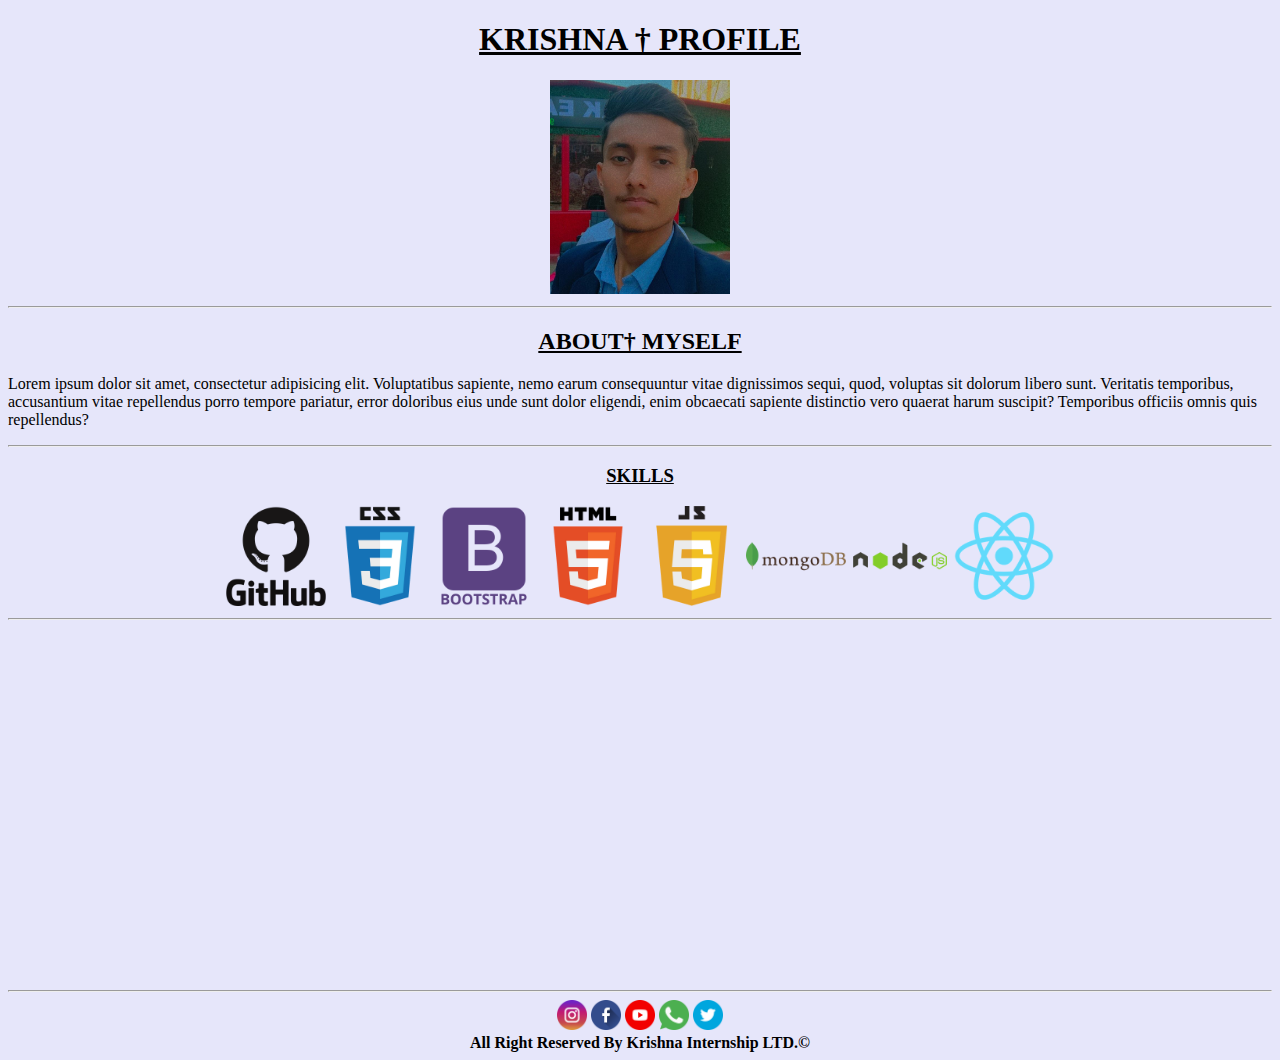
==== index.html @ 5c0eb1da "Frist Commit" ====
<!DOCTYPE html>
<html lang="en">

<head>
    <meta charset="UTF-8">
    <meta http-equiv="X-UA-Compatible" content="IE=edge">
    <meta name="viewport" content="width=device-width, initial-scale=1.0">
    <title>Krishna profile</title>
    <link href="oo/k.png" rel="icon"></a>
</head>

<body bgcolor="lavender">
    <header>
        <center>
            <h1><b><u>KRISHNA &dagger; PROFILE </u></b></h1>

        </center>
        <center><img src="oo/KRISHNA (2).jpg" width="180" alt="img"></center>

    </header>
    <hr>
    <main>
        <div>
            <center>
                <h2><b><u>ABOUT&dagger; MYSELF</u></b></h2>
            </center>
            <p>Lorem ipsum dolor sit amet, consectetur adipisicing elit. Voluptatibus sapiente, nemo earum consequuntur
                vitae dignissimos sequi, quod, voluptas sit dolorum libero sunt. Veritatis temporibus, accusantium vitae
                repellendus porro tempore pariatur, error doloribus eius unde sunt dolor eligendi, enim obcaecati
                sapiente distinctio vero quaerat harum suscipit? Temporibus officiis omnis quis repellendus?</p>

        </div>
        <hr>
        <div>
            <center>
                <h3><b><u>SKILLS</u></b></h3>
            </center>
            <center>
                <img src="pp/github (1).png" width="100" height="100" alt="">
                <img src="pp/css3 (1).png" width="100" height="100" alt="">
                <img src="pp/bootstrap.png" width="100" height="100" alt="">
                <img src="pp/html5.png" width="100" height="100" alt="">
                <img src="pp/javascript.png" width="100" height="100" alt="">
                <img src="pp/mongodb.png" width="100" height="100" alt="">
                <img src="pp/node-js.png" width="100" height="100" alt="">
                <img src="pp/react.png" width="100" height="100" alt="">
            </center>
        </div>
        <hr>
        <div>
            <iframe
                src="https://www.google.com/maps/embed?pb=!1m18!1m12!1m3!1d224407.5183583598!2d77.37590814060589!3d28.498589736114855!2m3!1f0!2f0!3f0!3m2!1i1024!2i768!4f13.1!3m3!1m2!1s0x390cea64b8f89aef%3A0xec0ccabb5317962e!2sGreater%20Noida%2C%20Uttar%20Pradesh!5e0!3m2!1sen!2sin!4v1663739114101!5m2!1sen!2sin"
                width="100%" height="350" style="border:0;" allowfullscreen="" loading="lazy"
                referrerpolicy="no-referrer-when-downgrade"></iframe>
        </div>
        <hr>
        <center>
            <a href="https://www.instagram.com/sah_2611/" target="_new"><img src="oo/instagram (1).png" width="30"
                    height="30" alt="insta"></a>
            <a href="http://facebook.com" target="_new"> <img src="oo/facebook (2).png" width="30" height="30"
                    alt="facebook"></a>
            <a href="https://www.google.com/url?sa=t&rct=j&q=&esrc=s&source=web&cd=&cad=rja&uact=8&ved=2ahUKEwiI_pGztqX6AhXd7jgGHRFaCAwQFnoECAwQAQ&url=https%3A%2F%2Fwww.youtube.com%2Fchannel%2FUCKdY9OX6qsDKaRikdoM14iw&usg=AOvVaw0Tvp1UikzuCu59kibItuFa"
                target="_new"><img src="oo/youtube.png" width="30" height="30" alt="youtube"></a>
            <a href="http://wattsapp.com" target="_new"><img src="oo/whatsapp.png" width="30" height="30"
                    alt="wattsapp"></a>
            <a href="http://twitter.com" target="_new"><img src="oo/twitter.png" width="30" height="30"
                    alt="twitter"></a>
        </center>

    </main>
    <footer>
        <center><b> All Right Reserved By Krishna Internship LTD.&copy; </b></center>
    </footer>

</body>

</html>
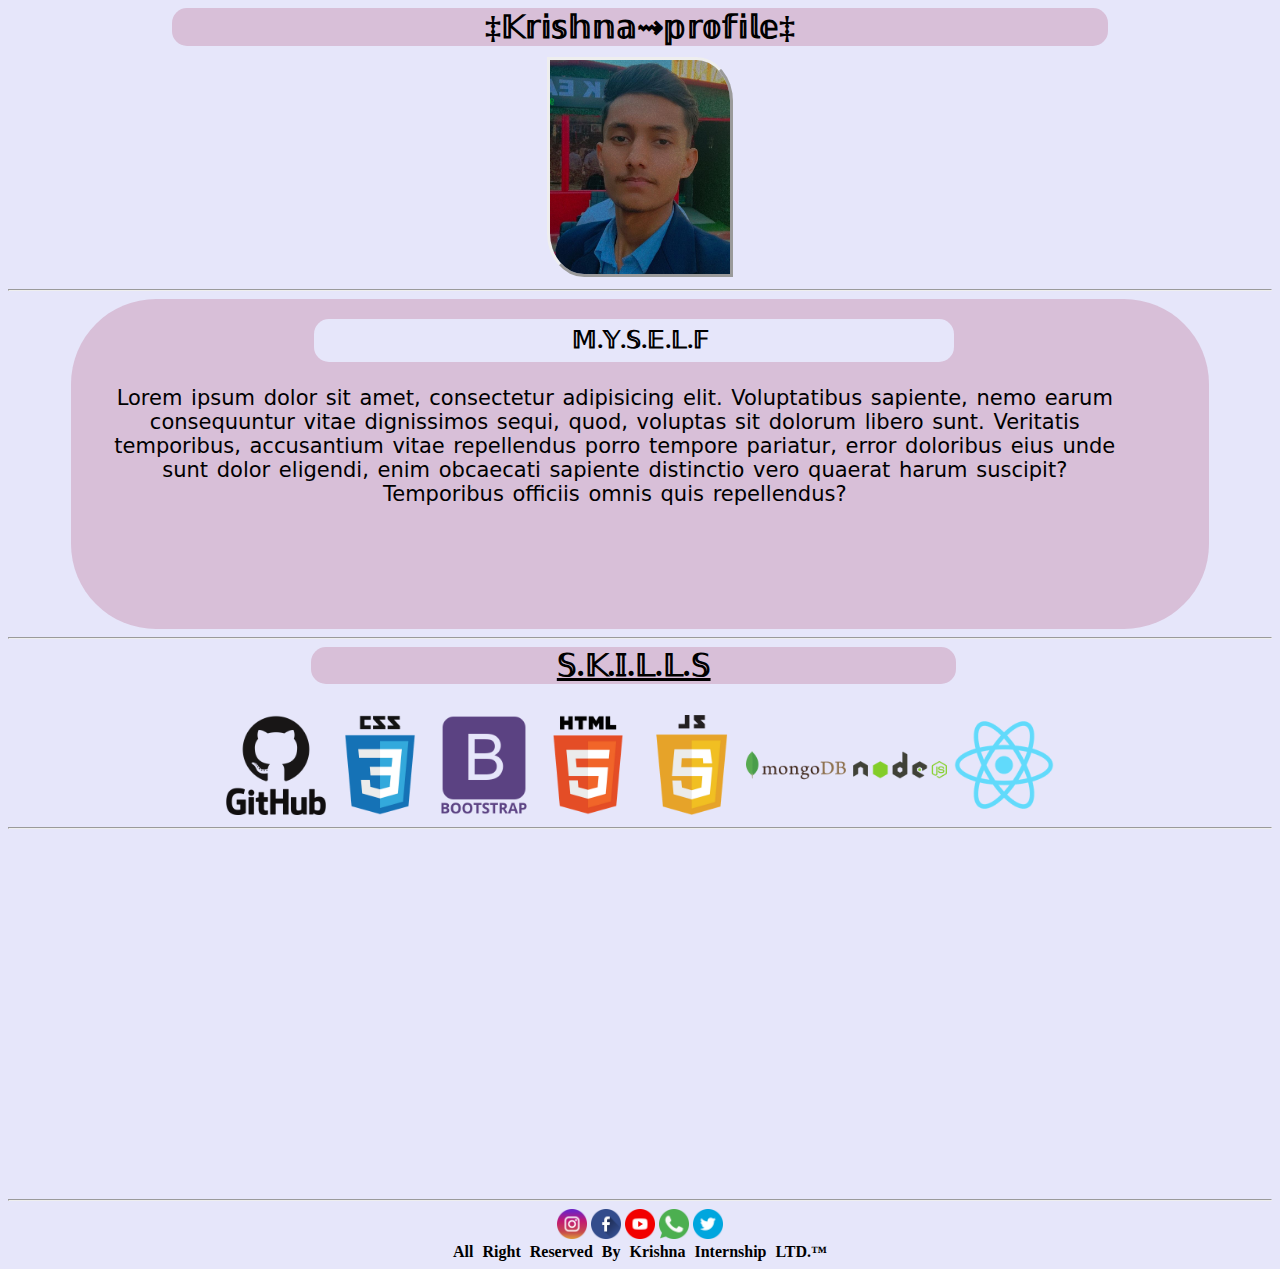
==== commit 5515836a: "code" ====
--- a/index.html
+++ b/index.html
@@ -7,33 +7,43 @@
     <meta name="viewport" content="width=device-width, initial-scale=1.0">
     <title>Krishna profile</title>
     <link href="oo/k.png" rel="icon"></a>
+    <link rel="stylesheet" href="styl.css">
 </head>
 
 <body bgcolor="lavender">
     <header>
-        <center>
-            <h1><b><u>KRISHNA &dagger; PROFILE </u></b></h1>
-
-        </center>
-        <center><img src="oo/KRISHNA (2).jpg" width="180" alt="img"></center>
-
-    </header>
+<div id="headall ">
+<div id="son"> <h1 style="margin: auto;">&Dagger;&Kopf;&ropf;&iopf;&sopf;&hopf;&nopf;&aopf;&zigrarr;&popf;&ropf;&oopf;&fopf;&iopf;&lopf;&eopf;&Dagger;</h1></div>
+<div id="daughter"> <center><img src="oo/KRISHNA (2).jpg" width="180" alt="img" style="
+    border-style: outset;
+    border-bottom-left-radius: 20%;
+    border-top-right-radius: 20%;
+"></center></div>
+</div>  
+          <!-- KRISHNA &dagger; PROFILE -->
+       <!-- <img src="oo/KRISHNA (2).jpg" width="180" alt="img"> -->
+     </header>
     <hr>
     <main>
-        <div>
-            <center>
-                <h2><b><u>ABOUT&dagger; MYSELF</u></b></h2>
-            </center>
-            <p>Lorem ipsum dolor sit amet, consectetur adipisicing elit. Voluptatibus sapiente, nemo earum consequuntur
+        <div id="myself">
+            <!-- <div id="topic"><h2><b><u>ABOUT&dagger; MYSELF</u></b></h2></div> -->
+           <div id="h1"> 
+                <h2><b>&Mopf;.&Yopf;.&Sopf;.&Eopf;.&Lopf;.&Fopf;</b></h2>
+                
+            </div>
+        
+            <div id="para"><p>Lorem ipsum dolor sit amet, consectetur adipisicing elit. Voluptatibus sapiente, nemo earum consequuntur
                 vitae dignissimos sequi, quod, voluptas sit dolorum libero sunt. Veritatis temporibus, accusantium vitae
                 repellendus porro tempore pariatur, error doloribus eius unde sunt dolor eligendi, enim obcaecati
-                sapiente distinctio vero quaerat harum suscipit? Temporibus officiis omnis quis repellendus?</p>
+                sapiente distinctio vero quaerat harum suscipit? Temporibus officiis omnis quis repellendus?</p></div>
 
         </div>
         <hr>
         <div>
-            <center>
-                <h3><b><u>SKILLS</u></b></h3>
+            <center style="width: 51%;
+            margin-left: 24%;">
+                <h3 style="font-size: 31px; margin-top: 8px;
+             "><b><u>&Sopf;.&Kopf;.&Iopf;.&Lopf;.&Lopf;.&Sopf;</u></b></h3>
             </center>
             <center>
                 <img src="pp/github (1).png" width="100" height="100" alt="">
@@ -61,7 +71,7 @@
                     alt="facebook"></a>
             <a href="https://www.google.com/url?sa=t&rct=j&q=&esrc=s&source=web&cd=&cad=rja&uact=8&ved=2ahUKEwiI_pGztqX6AhXd7jgGHRFaCAwQFnoECAwQAQ&url=https%3A%2F%2Fwww.youtube.com%2Fchannel%2FUCKdY9OX6qsDKaRikdoM14iw&usg=AOvVaw0Tvp1UikzuCu59kibItuFa"
                 target="_new"><img src="oo/youtube.png" width="30" height="30" alt="youtube"></a>
-            <a href="http://wattsapp.com" target="_new"><img src="oo/whatsapp.png" width="30" height="30"
+            <a href="https://www.whatsapp.com" target="_new"><img src="oo/whatsapp.png" width="30" height="30"
                     alt="wattsapp"></a>
             <a href="http://twitter.com" target="_new"><img src="oo/twitter.png" width="30" height="30"
                     alt="twitter"></a>
@@ -69,7 +79,8 @@
 
     </main>
     <footer>
-        <center><b> All Right Reserved By Krishna Internship LTD.&copy; </b></center>
+        <center><b style="font-family: fantasy;
+            word-spacing: 5px;"> All Right Reserved By Krishna Internship LTD.&trade; </b></center>
     </footer>
 
 </body>
--- a/styl.css
+++ b/styl.css
@@ -0,0 +1,66 @@
+#headall {width: 100%;}
+
+#son {
+    text-align: center;
+    background: thistle;
+    margin-left: 13%;
+    width: 74%;
+    font-size: 16px;
+    font-family: cursive;
+    border-top-right-radius: 15px;
+    border-top-left-radius: 15px;
+    border-bottom-left-radius: 15px;
+    border-bottom-right-radius: 15px;
+}
+
+#daughter{margin-top: 11px;}
+
+#para {
+    width: 80%;
+    word-spacing: 2px;
+    padding: 6px;
+    margin-top: 60px;
+    margin-left: 2%;
+    font-family: system-ui;
+    position: absolute;
+    font-size: 21px;
+}
+#myself { margin-left: 5%;
+    width: 90%;
+    height: 330px;
+    text-align: center;
+    background: thistle;
+    border-radius:85px;
+}
+#topic {
+    position: absolute;
+    margin-top: 1px;
+    width: 21%;
+    height: 30px;
+    text-align: center;
+    background-color: burlywood;
+    margin-left: 34%;
+    border-radius: 15px;
+}
+
+
+#h1 {
+    position: absolute;
+    margin-top: 20px;
+    width: 50%;
+    height: 43px;
+    background-color: lavender;
+    margin-left: 19%;
+    border-radius: 15px;
+}
+
+    h2 {
+        position: relative;
+        margin-top: 7px;
+        margin-left: 2%;
+    }
+ h3 {border-top-right-radius: 15px;
+    border-top-left-radius: 15px;
+    border-bottom-left-radius: 15px;
+    border-bottom-right-radius: 15px;
+background-color: thistle;}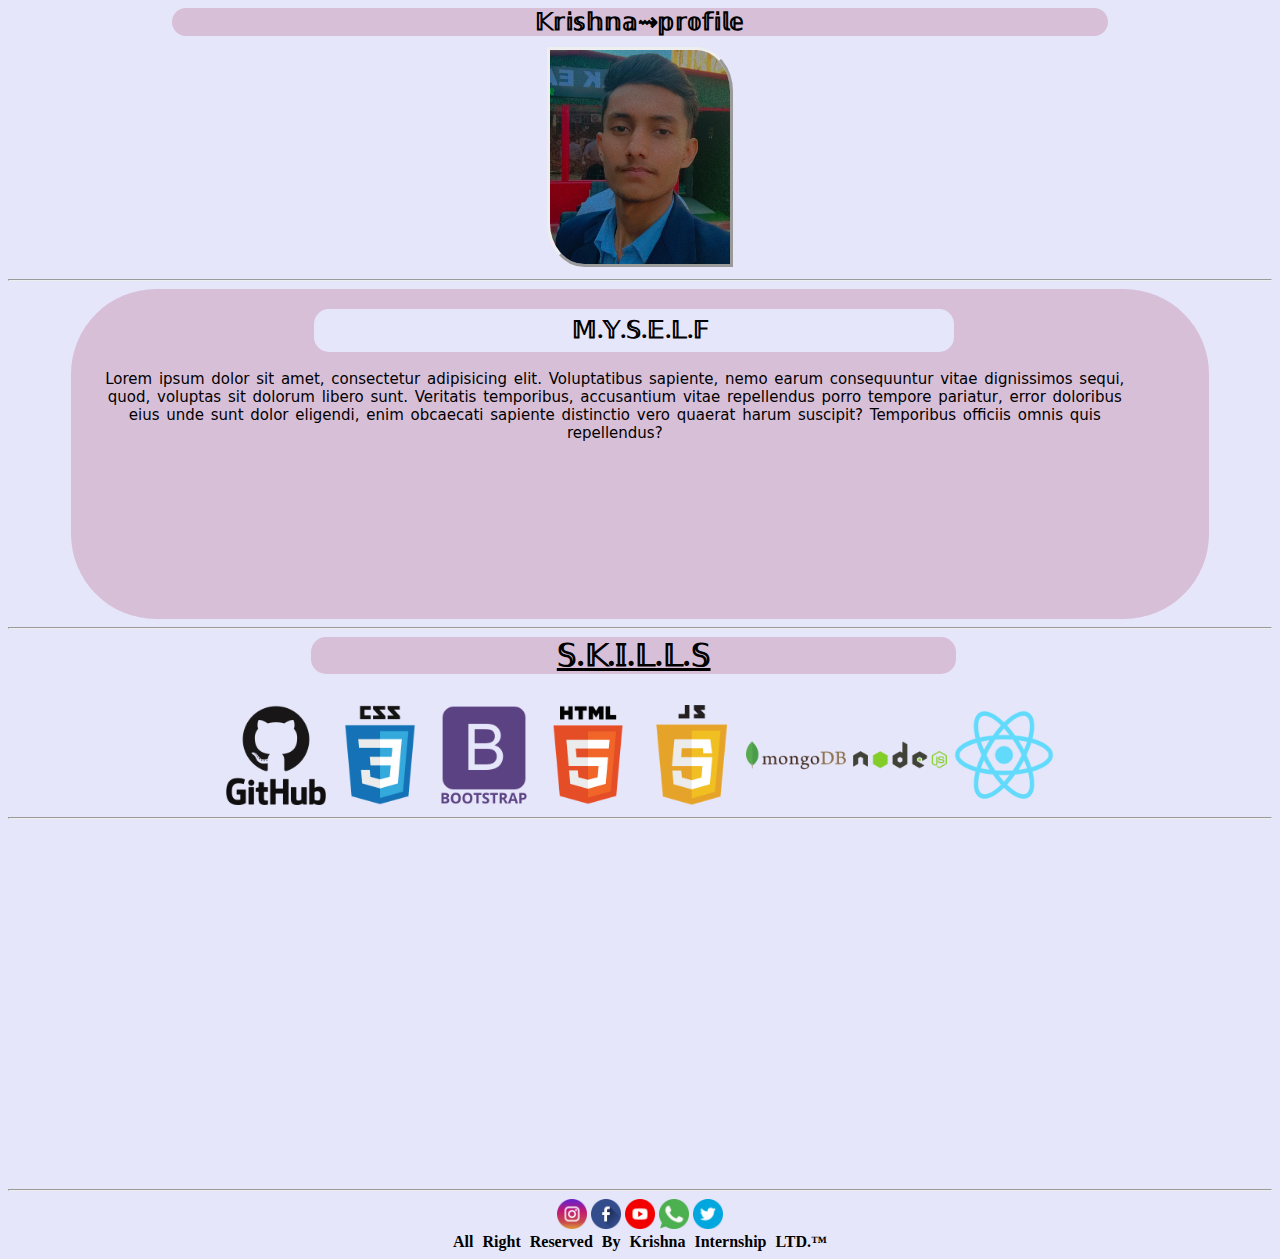
==== commit 46789302: "code" ====
--- a/index.html
+++ b/index.html
@@ -13,7 +13,7 @@
 <body bgcolor="lavender">
     <header>
 <div id="headall ">
-<div id="son"> <h1 style="margin: auto;">&Dagger;&Kopf;&ropf;&iopf;&sopf;&hopf;&nopf;&aopf;&zigrarr;&popf;&ropf;&oopf;&fopf;&iopf;&lopf;&eopf;&Dagger;</h1></div>
+<div id="son"> <h1 style="margin: auto;">&Kopf;&ropf;&iopf;&sopf;&hopf;&nopf;&aopf;&zigrarr;&popf;&ropf;&oopf;&fopf;&iopf;&lopf;&eopf;</h1></div>
 <div id="daughter"> <center><img src="oo/KRISHNA (2).jpg" width="180" alt="img" style="
     border-style: outset;
     border-bottom-left-radius: 20%;
--- a/styl.css
+++ b/styl.css
@@ -5,7 +5,7 @@
     background: thistle;
     margin-left: 13%;
     width: 74%;
-    font-size: 16px;
+    font-size: 12px;
     font-family: cursive;
     border-top-right-radius: 15px;
     border-top-left-radius: 15px;
@@ -23,7 +23,7 @@
     margin-left: 2%;
     font-family: system-ui;
     position: absolute;
-    font-size: 21px;
+    font-size: 15px;
 }
 #myself { margin-left: 5%;
     width: 90%;
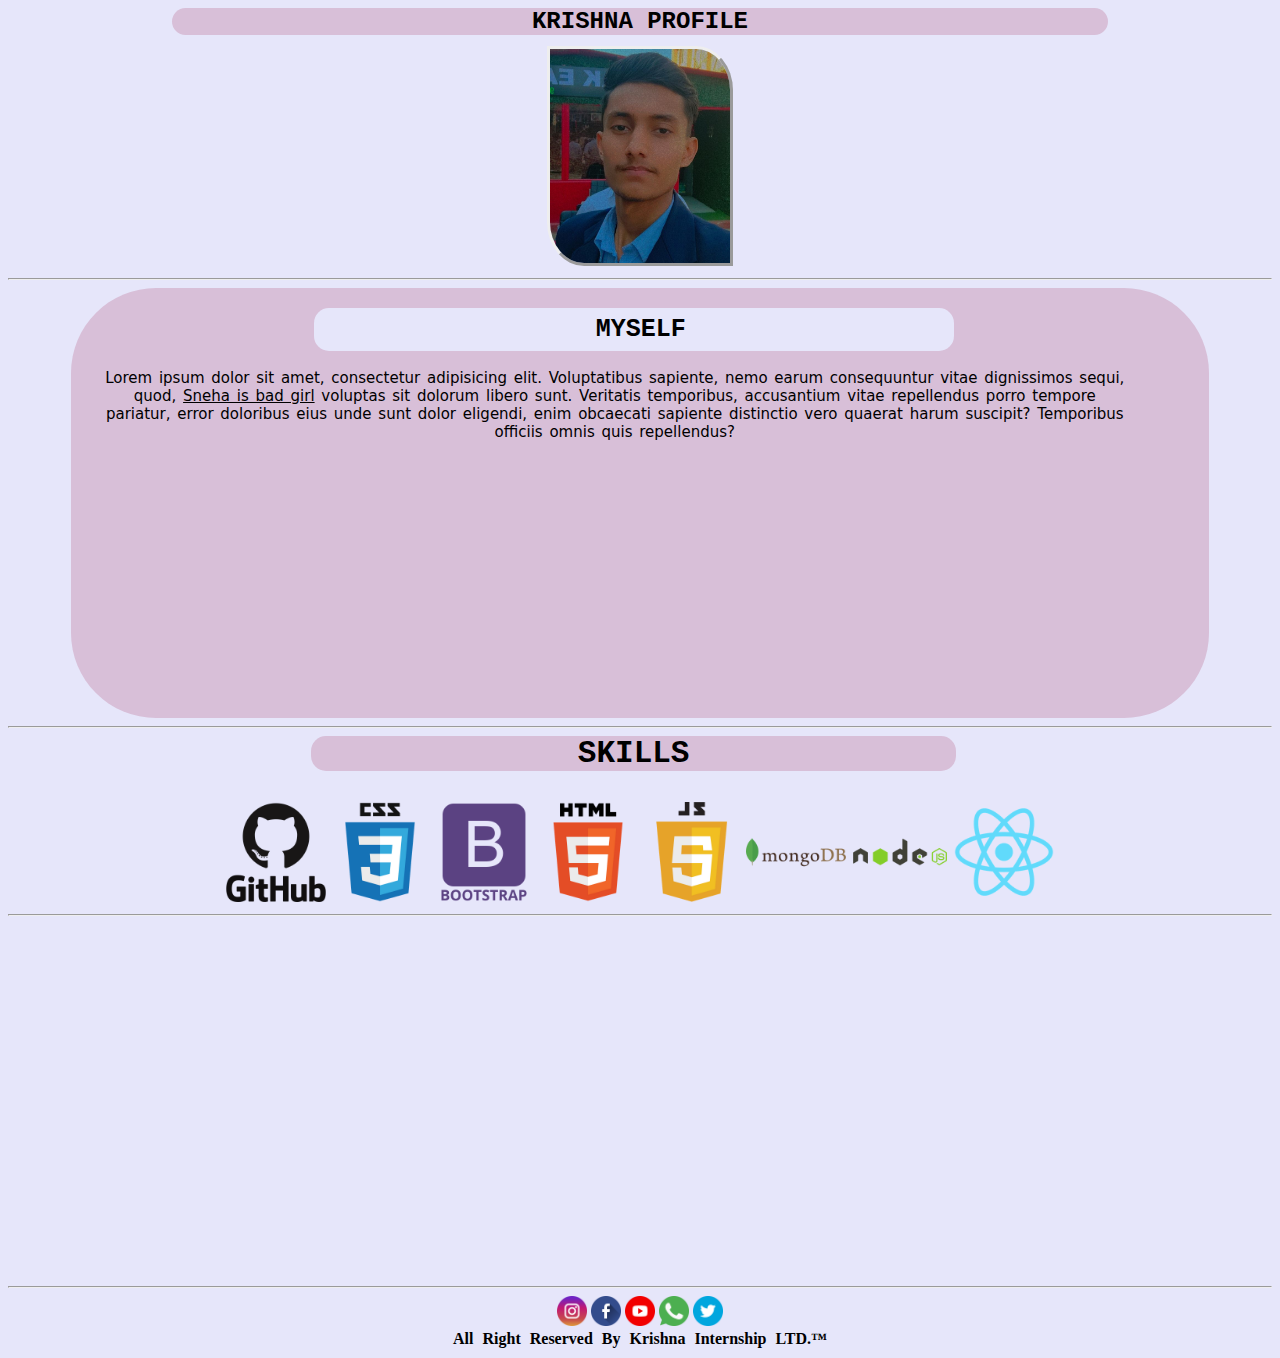
==== commit 92a8e6ed: "code" ====
--- a/index.html
+++ b/index.html
@@ -13,7 +13,8 @@
 <body bgcolor="lavender">
     <header>
 <div id="headall ">
-<div id="son"> <h1 style="margin: auto;">&Kopf;&ropf;&iopf;&sopf;&hopf;&nopf;&aopf;&zigrarr;&popf;&ropf;&oopf;&fopf;&iopf;&lopf;&eopf;</h1></div>
+<!-- <div id="son"> <h1 style="margin: auto;">&Kopf;&ropf;&iopf;&sopf;&hopf;&nopf;&aopf;&zigrarr;&popf;&ropf;&oopf;&fopf;&iopf;&lopf;&eopf;</h1></div> -->
+<div id="son"> <h1 style="margin: auto;">KRISHNA PROFILE</h1></div>
 <div id="daughter"> <center><img src="oo/KRISHNA (2).jpg" width="180" alt="img" style="
     border-style: outset;
     border-bottom-left-radius: 20%;
@@ -28,12 +29,12 @@
         <div id="myself">
             <!-- <div id="topic"><h2><b><u>ABOUT&dagger; MYSELF</u></b></h2></div> -->
            <div id="h1"> 
-                <h2><b>&Mopf;.&Yopf;.&Sopf;.&Eopf;.&Lopf;.&Fopf;</b></h2>
+                <h2><b>MYSELF</b></h2>
                 
             </div>
         
             <div id="para"><p>Lorem ipsum dolor sit amet, consectetur adipisicing elit. Voluptatibus sapiente, nemo earum consequuntur
-                vitae dignissimos sequi, quod, voluptas sit dolorum libero sunt. Veritatis temporibus, accusantium vitae
+                vitae dignissimos sequi, quod, <u>Sneha is bad girl<b></b></u> voluptas sit dolorum libero sunt. Veritatis temporibus, accusantium vitae
                 repellendus porro tempore pariatur, error doloribus eius unde sunt dolor eligendi, enim obcaecati
                 sapiente distinctio vero quaerat harum suscipit? Temporibus officiis omnis quis repellendus?</p></div>
 
@@ -42,8 +43,10 @@
         <div>
             <center style="width: 51%;
             margin-left: 24%;">
-                <h3 style="font-size: 31px; margin-top: 8px;
-             "><b><u>&Sopf;.&Kopf;.&Iopf;.&Lopf;.&Lopf;.&Sopf;</u></b></h3>
+                <!-- <h3 style="font-size: 31px; margin-top: 8px;">
+                    <b><u>&Sopf;.&Kopf;.&Iopf;.&Lopf;.&Lopf;.&Sopf;</u></b></h3> -->
+                    <h3 style="font-size: 31px; margin-top: 8px; FONT-FAMILY: monospace;">
+                        <b>SKILLS</b></h3>
             </center>
             <center>
                 <img src="pp/github (1).png" width="100" height="100" alt="">
--- a/styl.css
+++ b/styl.css
@@ -6,7 +6,7 @@
     margin-left: 13%;
     width: 74%;
     font-size: 12px;
-    font-family: cursive;
+    font-family:monospace;
     border-top-right-radius: 15px;
     border-top-left-radius: 15px;
     border-bottom-left-radius: 15px;
@@ -27,7 +27,7 @@
 }
 #myself { margin-left: 5%;
     width: 90%;
-    height: 330px;
+    height: 430px;
     text-align: center;
     background: thistle;
     border-radius:85px;
@@ -55,6 +55,8 @@
 }
 
     h2 {
+        font-size: 25px;
+        font-family: monospace;
         position: relative;
         margin-top: 7px;
         margin-left: 2%;
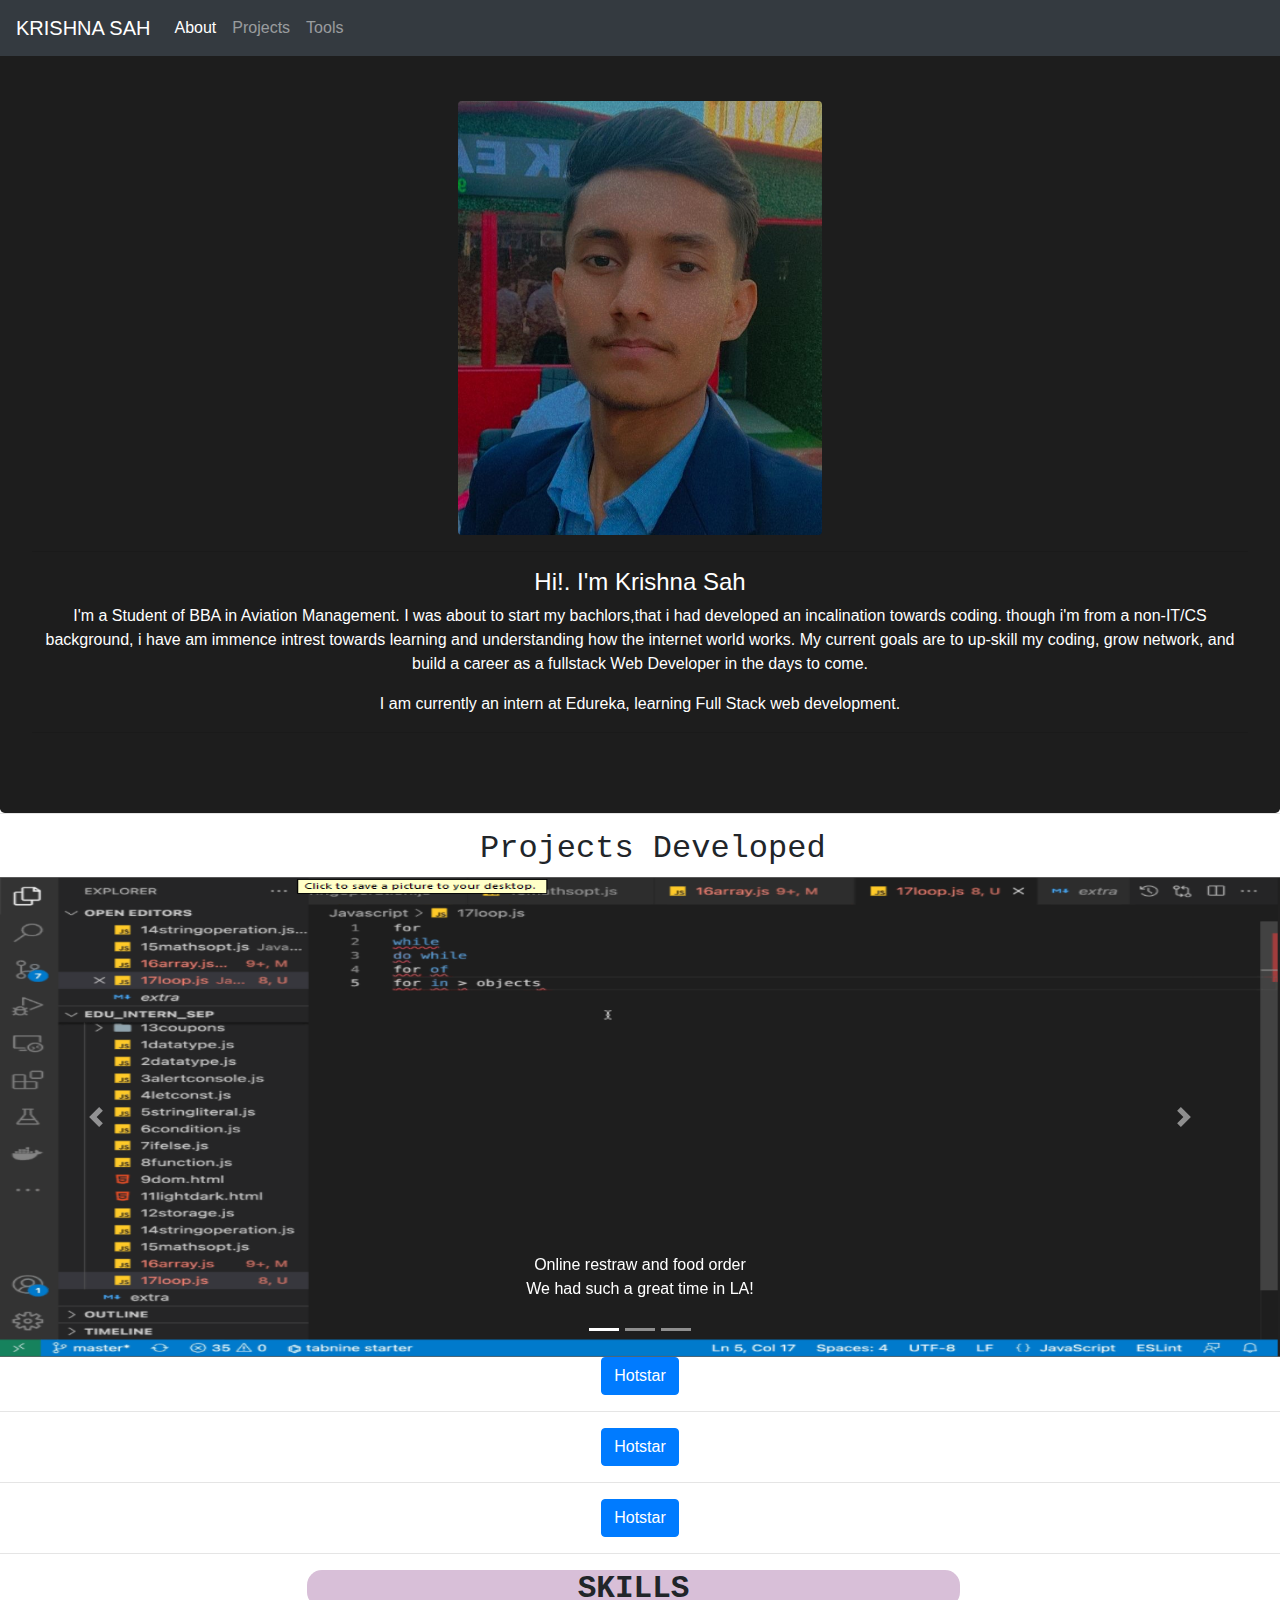
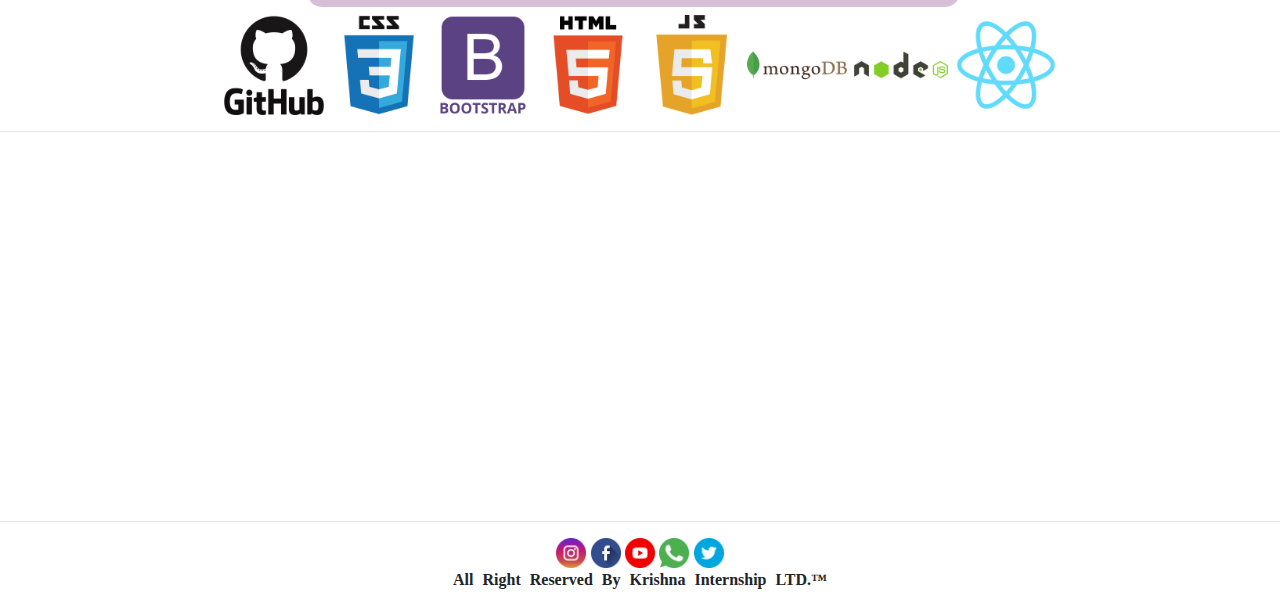
==== commit d6fe9346: "code" ====
--- a/index.html
+++ b/index.html
@@ -8,45 +8,136 @@
     <title>Krishna profile</title>
     <link href="oo/k.png" rel="icon"></a>
     <link rel="stylesheet" href="styl.css">
+    <link rel="stylesheet" href="query.css">
+    <link rel="stylesheet" href="https://cdn.jsdelivr.net/npm/bootstrap@4.6.2/dist/css/bootstrap.min.css">
+    <script src="https://cdn.jsdelivr.net/npm/jquery@3.6.1/dist/jquery.slim.min.js"></script>
+    <script src="https://cdn.jsdelivr.net/npm/popper.js@1.16.1/dist/umd/popper.min.js"></script>
+    <script src="https://cdn.jsdelivr.net/npm/bootstrap@4.6.2/dist/js/bootstrap.bundle.min.js"></script>
+    
 </head>
 
-<body bgcolor="lavender">
-    <header>
-<div id="headall ">
-<!-- <div id="son"> <h1 style="margin: auto;">&Kopf;&ropf;&iopf;&sopf;&hopf;&nopf;&aopf;&zigrarr;&popf;&ropf;&oopf;&fopf;&iopf;&lopf;&eopf;</h1></div> -->
-<div id="son"> <h1 style="margin: auto;">KRISHNA PROFILE</h1></div>
-<div id="daughter"> <center><img src="oo/KRISHNA (2).jpg" width="180" alt="img" style="
-    border-style: outset;
-    border-bottom-left-radius: 20%;
-    border-top-right-radius: 20%;
-"></center></div>
-</div>  
-          <!-- KRISHNA &dagger; PROFILE -->
-       <!-- <img src="oo/KRISHNA (2).jpg" width="180" alt="img"> -->
-     </header>
-    <hr>
+<body data-spy="scroll" data-target=".navbar" data-offset="50">
+    <nav class="navbar navbar-expand-md bg-dark navbar-dark fixed-top">
+        <!-- Brand -->
+        <a class="navbar-brand" href="#">KRISHNA SAH</a>
+
+        <!-- Toggler/collapsibe Button -->
+        <button class="navbar-toggler" type="button" data-toggle="collapse" data-target="#collapsibleNavbar">
+            <span class="navbar-toggler-icon"></span>
+        </button>
+
+        <!-- Navbar links -->
+        <div class="collapse navbar-collapse" id="collapsibleNavbar">
+            <ul class="navbar-nav">
+                <li class="nav-item">
+                    <a class="nav-link" href="#about">About</a>
+                </li>
+                <li class="nav-item">
+                    <a class="nav-link" href="#projects">Projects</a>
+                </li>
+                <li class="nav-item">
+                    <a class="nav-link" href="#tools">Tools</a>
+                </li>
+            </ul>
+        </div>
+    </nav>
+    <hr id="about">
+    <!-- <div class="card">
+        
+
+       <div class="jumbotron" id="para">
+           <center> <h4>Hi!. I'm Krishna Sah</h4></center>
+            <p> I'm a Student of BBA in Aviation Management. I was about to start my bachlors,that i had developed an incalination towards coding. though i'm from a non-IT/CS background, i have am immence intrest towards learning and understanding how the internet world works. My current goals are to up-skill my coding, grow network, and build a career as a fullstack Web Developer in the days to come.
+            </p>
+            <p>
+                I am currently an intern at Edureka, learning Full Stack web development.
+            </p> 
+        </div> -->
+        <div id="eo" class="jumbotron" >
+            <center><img class="rounded" id="img" src="oo/KRISHNA (2).jpg" alt=""></center>
+            <hr>
+            <center><h4>Hi!. I'm Krishna Sah</h4></center>
+            <p> I'm a Student of BBA in Aviation Management. I was about to start my bachlors,that i had developed an incalination towards coding. though i'm from a non-IT/CS background, i have am immence intrest towards learning and understanding how the internet world works. My current goals are to up-skill my coding, grow network, and build a career as a fullstack Web Developer in the days to come.
+            </p>
+            <p>
+                I am currently an intern at Edureka, learning Full Stack web development.
+            </p>
+            <hr>
+        </div>
+ </div>
+ <hr id="projects" style="margin-top: -32px;">
+    <div><center><h2><span>Projects Developed</span></h2></center></div>
+    <div class="demoo" > 
+        <div id="demo" class="carousel slide" data-ride="carousel">
+            <ul class="carousel-indicators">
+                <li data-target="#demo" data-slide-to="0" class="active"></li>
+                <li data-target="#demo" data-slide-to="1"></li>
+                <li data-target="#demo" data-slide-to="2"></li>
+            </ul>
+            <div class="carousel-inner">
+                <div class="carousel-item active">
+                    <!-- <div class="no" style="height: 400px; width:45% ; background-color:blue; position: absolute; margin-left: 55%; border:2px white" > </div> -->
+                    
+                   <a href="https://krishna1126.github.io/Hotstar-Homepage-assignment-2-/#.com"><img src="oo/GoToWebinar 004.png" alt="Los Angeles" width="100%" height="100"
+                    ></a> 
+                    <div class="carousel-caption">
+                        <h>Online restraw and food order</h>
+                        <p>We had such a great time in LA!</p>
+                    </div>
+                </div>
+                <div class="carousel-item">
+                    <!-- <div id="no" style="height: 400px; width:45% ;; position: absolute; margin-left: 55%; border:3px white" ></div> -->
+                    <a href="https://krishna1126.github.io/Hotstar-Homepage-assignment-2-/#.com"><img src="oo/GoToWebinar 004.png" alt="Los Angeles" width="100%" height="100"
+                        ></a> 
+                    <div class="carousel-caption">
+                        <h>Amazon</h>
+                        <p>Thank you, Chicago!</p>
+                    </div>
+                </div>
+                <div class="carousel-item">
+                    <!-- <div class="no" style="height: 400px; width:45% ; background-color:#1e1e1e; position: absolute; margin-left: 55%; border:2px white" ></div> -->
+                    <a href="https://krishna1126.github.io/Hotstar-Homepage-assignment-2-/#.com"><img src="oo/GoToWebinar 004.png" alt="Los Angeles" width="100%" height="100"
+                        ></a> 
+                    <div class="carousel-caption">
+                        <h>New York</h>
+                        <p>We love the Big Apple!</p>
+                    </div>
+                </div>
+            </div>
+            <a class="carousel-control-prev" href="#demo" data-slide="prev">
+                <span class="carousel-control-prev-icon"></span>
+            </a>
+            <a class="carousel-control-next" href="#demo" data-slide="next">
+                <span class="carousel-control-next-icon"></span>
+            </a>
+        </div>
+
+    </div></center>
+    <div class="links">
+      
+    
+   <center>
+    <a href="https://krishna1126.github.io/Hotstar-Homepage-assignment-2-/#.com" target="_blank"> <button class="btn btn-primary">Hotstar</button>
+        <hr>
+        <a href="https://krishna1126.github.io/Hotstar-Homepage-assignment-2-/#.com" target="_blank"> <button class="btn btn-primary">Hotstar</button>
+            <hr>
+            <a href="https://krishna1126.github.io/Hotstar-Homepage-assignment-2-/#.com" target="_blank"> <button class="btn btn-primary">Hotstar</button>
+   </center>
+
+    </a>
+    
+    </div>
+
+    <hr id="tools">
     <main>
-        <div id="myself">
-            <!-- <div id="topic"><h2><b><u>ABOUT&dagger; MYSELF</u></b></h2></div> -->
-           <div id="h1"> 
-                <h2><b>MYSELF</b></h2>
-                
-            </div>
-        
-            <div id="para"><p>Lorem ipsum dolor sit amet, consectetur adipisicing elit. Voluptatibus sapiente, nemo earum consequuntur
-                vitae dignissimos sequi, quod, <u>Sneha is bad girl<b></b></u> voluptas sit dolorum libero sunt. Veritatis temporibus, accusantium vitae
-                repellendus porro tempore pariatur, error doloribus eius unde sunt dolor eligendi, enim obcaecati
-                sapiente distinctio vero quaerat harum suscipit? Temporibus officiis omnis quis repellendus?</p></div>
 
-        </div>
-        <hr>
-        <div>
+        <div >
             <center style="width: 51%;
             margin-left: 24%;">
-                <!-- <h3 style="font-size: 31px; margin-top: 8px;">
-                    <b><u>&Sopf;.&Kopf;.&Iopf;.&Lopf;.&Lopf;.&Sopf;</u></b></h3> -->
-                    <h3 style="font-size: 31px; margin-top: 8px; FONT-FAMILY: monospace;">
-                        <b>SKILLS</b></h3>
+
+                <h3 style="font-size: 31px; margin-top: 8px; FONT-FAMILY: monospace;">
+                    <b>SKILLS</b>
+                </h3>
             </center>
             <center>
                 <img src="pp/github (1).png" width="100" height="100" alt="">
--- a/styl.css
+++ b/styl.css
@@ -15,16 +15,7 @@
 
 #daughter{margin-top: 11px;}
 
-#para {
-    width: 80%;
-    word-spacing: 2px;
-    padding: 6px;
-    margin-top: 60px;
-    margin-left: 2%;
-    font-family: system-ui;
-    position: absolute;
-    font-size: 15px;
-}
+
 #myself { margin-left: 5%;
     width: 90%;
     height: 430px;
@@ -65,4 +56,44 @@
     border-top-left-radius: 15px;
     border-bottom-left-radius: 15px;
     border-bottom-right-radius: 15px;
-background-color: thistle;}+background-color: thistle;}
+#eo
+{text-align: center;
+    
+   
+    background-color:#1d1d1d;
+    color: white;
+    margin-top: 20px;
+}
+#para
+{
+
+    
+        
+    
+   
+}
+.carousel-inner img {
+
+    width: 80%;
+    height: 400px;
+    
+}
+.link
+{float: left;
+}
+.demoo
+{width: 
+    100%;
+height: 400px;
+background-color:#202020;}
+
+#img
+{
+    width:30%;
+   
+}
+
+
+
+    
--- a/query.css
+++ b/query.css
@@ -0,0 +1,64 @@
+@media (max-width: 500px) {
+    .demoo { width: 100%;
+        height: 170px;
+        
+        top: 0;}
+    
+}
+@media (min-width: 500px) and (max-width:800px)
+ {
+    .demoo { width: 100%;
+        height: 300px;
+        
+        top: 0;}
+    
+}
+@media (min-width: 500px) and (max-width:700px) {
+    .carousel-inner img {
+
+    width: 100%;
+    height: 300px;
+    
+}
+}
+@media (min-width: 700px) and (max-width:1000px)
+ {
+    .demoo { width: 100%;
+        height: 430px;
+        
+        top: 0;}
+    
+}
+@media (min-width: 700px) and (max-width:1000px) {
+    .carousel-inner img {
+
+    width: 100%;
+    height: 430px;
+    
+}
+}
+@media (min-width: 1000px) 
+ {
+    .demoo { width: 100%;
+        height: 480px;
+        
+        top: 0;}
+    
+}
+@media (min-width: 1000px)  {
+    .carousel-inner img {
+
+    width: 100%;
+    height: 480px;
+    
+}
+}
+
+    @media ( max-width:500px) {
+        .carousel-inner img {
+
+        width: 100%;
+        height: 270px;
+        
+    }
+}